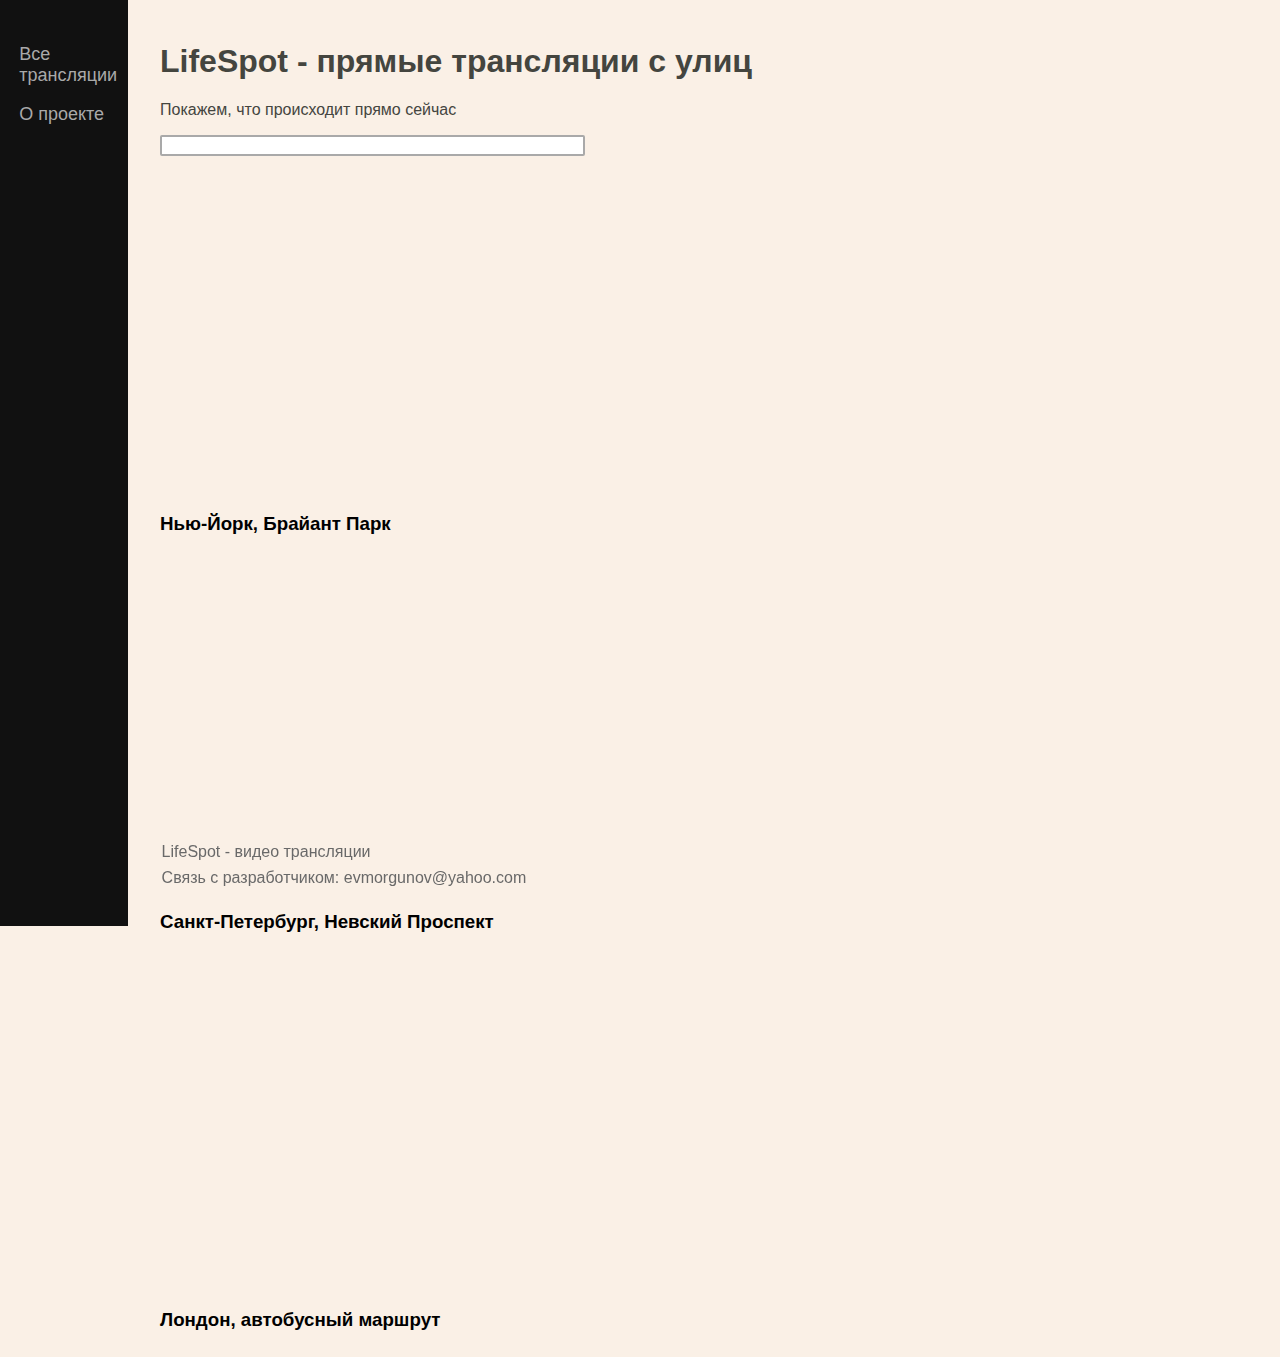
==== LifeSpot/Views/index.html @ c6f5a146 "Добавьте файлы проекта." ====
﻿<!DOCTYPE html>
<html lang="en">
    <head>
        <meta charset="UTF-8">
        <title>LifeSpot</title>
        <!--Подключение стилей по отностиельному пути из внешнего файла-->
        <link href="../Static/CSS/index.css" rel="stylesheet" type="text/css">
    </head>
    
    <!--Хедер страницы находится над тегом body-->
    <header id="header-index">
        <!--Заголовок страницы-->
        <h1>LifeSpot - прямые трансляции с улиц</h1>
        <!--Параграф-->
        <p>Покажем, что происходит прямо сейчас</p>
        
        <input type="text"   size=50%>
    </header>
    
    <!--Сайд-бар страницы (пока все ссылки ведут на главную)-->
    <aside id="sidebar">
        <div class="navbar">
            <a href="/"><p>Все трансляции</p></a>
            <a href="/"><p>О проекте</p></a>
        </div>
    </aside>
    
    <body>
        <div class="bordered">
            <div class="video-container">
                <iframe width="560" height="315" src="https://www.youtube.com/embed/srlpC5tmhYs" title="YouTube video player" frameborder="0" allow="accelerometer; autoplay; clipboard-write; encrypted-media; gyroscope; picture-in-picture" allowfullscreen></iframe>
                <h3>Нью-Йорк, Брайант Парк</h3>
            </div>
            <div class="video-container">
                <iframe width="560" height="315" src="https://www.youtube.com/embed/wCcMcaiRbhM" title="YouTube video player" frameborder="0" allow="accelerometer; autoplay; clipboard-write; encrypted-media; gyroscope; picture-in-picture" allowfullscreen></iframe>
                <h3>Санкт-Петербург, Невский Проспект</h3>
            </div>
            <div class="video-container">
                <iframe width="560" height="315" src="https://www.youtube.com/embed/muVgPUnU7qA" title="YouTube video player" frameborder="0" allow="accelerometer; autoplay; clipboard-write; encrypted-media; gyroscope; picture-in-picture" allowfullscreen></iframe>
                <h3>Лондон, автобусный маршрут</h3>
            </div>
        </div>
    </body>
    
    <!--Футер страницы находится под основной частью (body)-->
    <footer>
        <p>LifeSpot - видео трансляции</p>
        <p>Связь с разработчиком: evmorgunov@yahoo.com</p>
    </footer>
</html>
---- LifeSpot/Static/CSS/index.css ----
﻿/* Комбинированный селектор - применяется ко всем элементам */
header,footer,aside,body,.navbar,.video-container{
    font-family: "Helvetica 65 Medium", sans-serif;
}

header,footer,body,.video-container{
    background-color: linen;
}

/* Компоненты iframe со встроенным видео */
.video-container{
    display: inline-block;
    margin-top: 0.5em;
    padding-left: 1%;
    padding-top: 1%;
}

/* Стили панели навигации */
.navbar p{
    color: darkgray;
    padding-left: 15%;
}

/* Стили панели навигации при наведении мышью */
.navbar p:hover{
    color: aliceblue;
}

/* Глобальные стили для хедеров на всём сайте */
header{
    color: black;
    padding-left: 1%;
    padding-top: 1.2%;
}
/* Стиль хедера для главной страницы имеет приоритет, 
так как используется селектор по идентификатору */
#header-index{
    color: #44453f;
}

/* Стили футера */
footer {
    position: absolute;
    bottom: 0;
    font-size: medium;
    color: dimgrey;
    line-height: 66%;
    padding-left: 1%; 
}

aside{
    height: 100%; /* Высота в полный размер. Этот параметр можно убрать, если вы хотите выставлять высоту автоматически */
    width: 10%;
    position: absolute; /* Фиксированная позиция сайд-бара. Так он будет оставаться на месте при скроллинге */
    z-index: 1; 
    top: 0; /* Сайдбар будет в самой верхней части страницы */
    left: 0;
    background-color: #111; /* Черный цвет фона (задан в виде кода) */
    overflow-x: hidden; /* Отключаем горизонтальную прокрутку */
    padding-top: 2%;
    font-size: large;
}

body{
    padding-left: 11%;
}

a{
    text-decoration: none;
}

input {
    border: 2px solid darkgrey;
    border-radius: 2px;
    outline: none;
}

input:focus {
    border: 2px solid dimgrey;
}
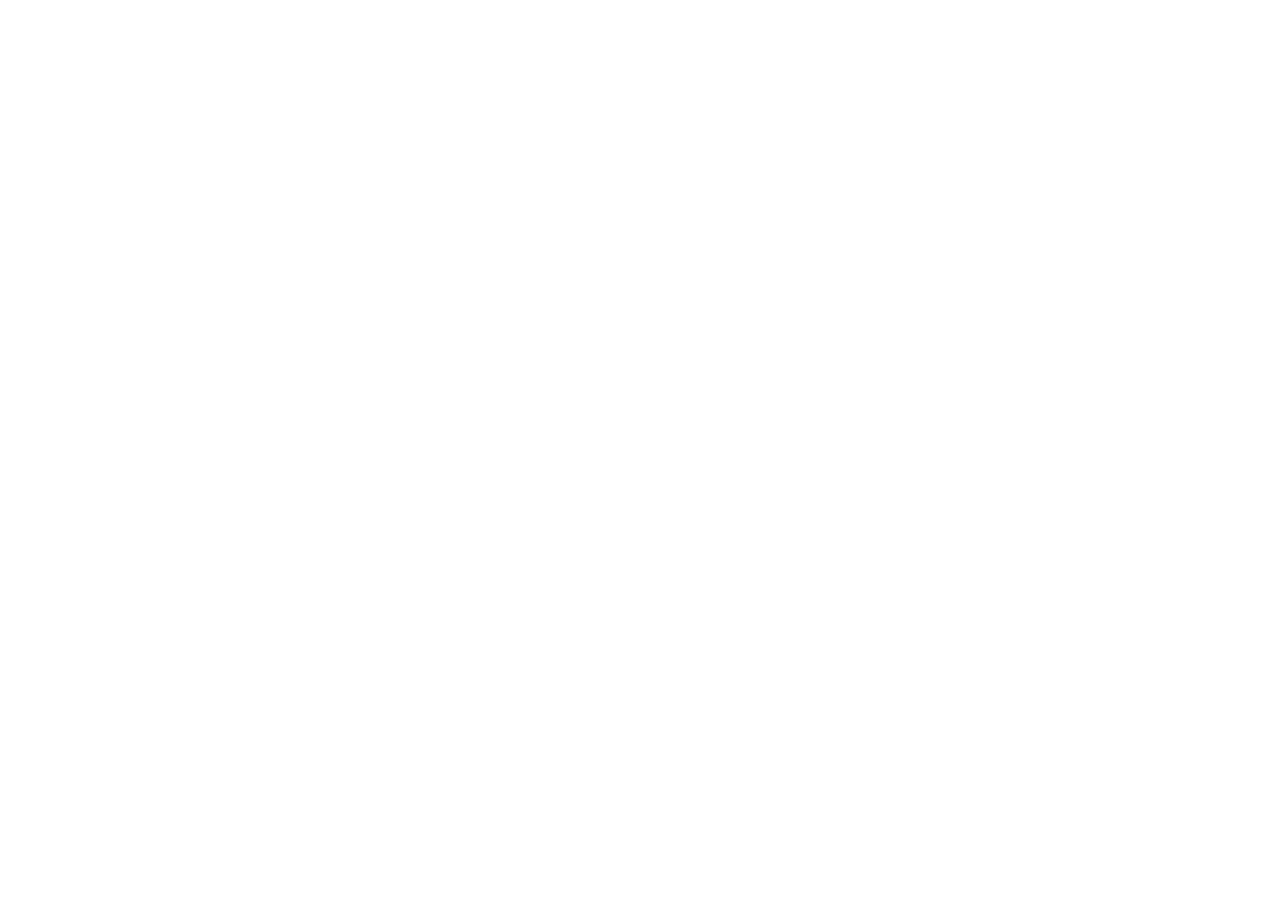
==== commit 99e9acc6: "add sidebar. footer and testing" ====
--- a/LifeSpot/Views/index.html
+++ b/LifeSpot/Views/index.html
@@ -1,50 +1,62 @@
 ﻿<!DOCTYPE html>
 <html lang="en">
-    <head>
-        <meta charset="UTF-8">
-        <title>LifeSpot</title>
-        <!--Подключение стилей по отностиельному пути из внешнего файла-->
-        <link href="../Static/CSS/index.css" rel="stylesheet" type="text/css">
-    </head>
-    
-    <!--Хедер страницы находится над тегом body-->
-    <header id="header-index">
-        <!--Заголовок страницы-->
-        <h1>LifeSpot - прямые трансляции с улиц</h1>
-        <!--Параграф-->
-        <p>Покажем, что происходит прямо сейчас</p>
-        
-        <input type="text"   size=50%>
-    </header>
-    
-    <!--Сайд-бар страницы (пока все ссылки ведут на главную)-->
-    <aside id="sidebar">
-        <div class="navbar">
-            <a href="/"><p>Все трансляции</p></a>
-            <a href="/"><p>О проекте</p></a>
+<head>
+    <meta charset="UTF-8">
+    <title>LifeSpot</title>
+    <!--Подключение стилей по отностиельному пути из внешнего файла-->
+    <link href="../Static/CSS/index.css" rel="stylesheet" type="text/css">
+    <script>
+        let yers = prompt("Сколько вам лет?", "")
+
+        if (yers >= 18) {
+            
+            alert("Приветствуем на LifeSpot! " + new Date().toLocaleString());
+        }
+        else {
+            alert("Наш сайт только для посещения совершеннолетними!")
+            window.location.href = "http://www.google.com"
+        }
+    </script>
+</head>
+
+<!--Хедер страницы находится над тегом body-->
+<header id="header-index">
+    <!--Заголовок страницы-->
+    <h1>LifeSpot - прямые трансляции с улиц</h1>
+    <!--Параграф-->
+    <p>Покажем, что происходит прямо сейчас</p>
+
+    <input type="text" size=50%>
+</header>
+
+<!--Сайд-бар страницы (пока все ссылки ведут на главную)-->
+<aside id="sidebar">
+    <div class="navbar">
+        <a href="/"><p>Все трансляции</p></a>
+        <a href="/"><p>О проекте</p></a>
+    </div>
+</aside>
+
+<body>
+    <div class="bordered">
+        <div class="video-container">
+            <iframe width="560" height="315" src="https://www.youtube.com/embed/srlpC5tmhYs" title="YouTube video player" frameborder="0" allow="accelerometer; autoplay; clipboard-write; encrypted-media; gyroscope; picture-in-picture" allowfullscreen></iframe>
+            <h3>Нью-Йорк, Брайант Парк</h3>
         </div>
-    </aside>
-    
-    <body>
-        <div class="bordered">
-            <div class="video-container">
-                <iframe width="560" height="315" src="https://www.youtube.com/embed/srlpC5tmhYs" title="YouTube video player" frameborder="0" allow="accelerometer; autoplay; clipboard-write; encrypted-media; gyroscope; picture-in-picture" allowfullscreen></iframe>
-                <h3>Нью-Йорк, Брайант Парк</h3>
-            </div>
-            <div class="video-container">
-                <iframe width="560" height="315" src="https://www.youtube.com/embed/wCcMcaiRbhM" title="YouTube video player" frameborder="0" allow="accelerometer; autoplay; clipboard-write; encrypted-media; gyroscope; picture-in-picture" allowfullscreen></iframe>
-                <h3>Санкт-Петербург, Невский Проспект</h3>
-            </div>
-            <div class="video-container">
-                <iframe width="560" height="315" src="https://www.youtube.com/embed/muVgPUnU7qA" title="YouTube video player" frameborder="0" allow="accelerometer; autoplay; clipboard-write; encrypted-media; gyroscope; picture-in-picture" allowfullscreen></iframe>
-                <h3>Лондон, автобусный маршрут</h3>
-            </div>
+        <div class="video-container">
+            <iframe width="560" height="315" src="https://www.youtube.com/embed/wCcMcaiRbhM" title="YouTube video player" frameborder="0" allow="accelerometer; autoplay; clipboard-write; encrypted-media; gyroscope; picture-in-picture" allowfullscreen></iframe>
+            <h3>Санкт-Петербург, Невский Проспект</h3>
         </div>
-    </body>
-    
-    <!--Футер страницы находится под основной частью (body)-->
-    <footer>
-        <p>LifeSpot - видео трансляции</p>
-        <p>Связь с разработчиком: evmorgunov@yahoo.com</p>
-    </footer>
+        <div class="video-container">
+            <iframe width="560" height="315" src="https://www.youtube.com/embed/muVgPUnU7qA" title="YouTube video player" frameborder="0" allow="accelerometer; autoplay; clipboard-write; encrypted-media; gyroscope; picture-in-picture" allowfullscreen></iframe>
+            <h3>Лондон, автобусный маршрут</h3>
+        </div>
+    </div>
+</body>
+
+<!--Футер страницы находится под основной частью (body)-->
+<footer>
+    <p>LifeSpot - видео трансляции</p>
+    <p>Связь с разработчиком: evmorgunov@yahoo.com</p>
+</footer>
 </html>
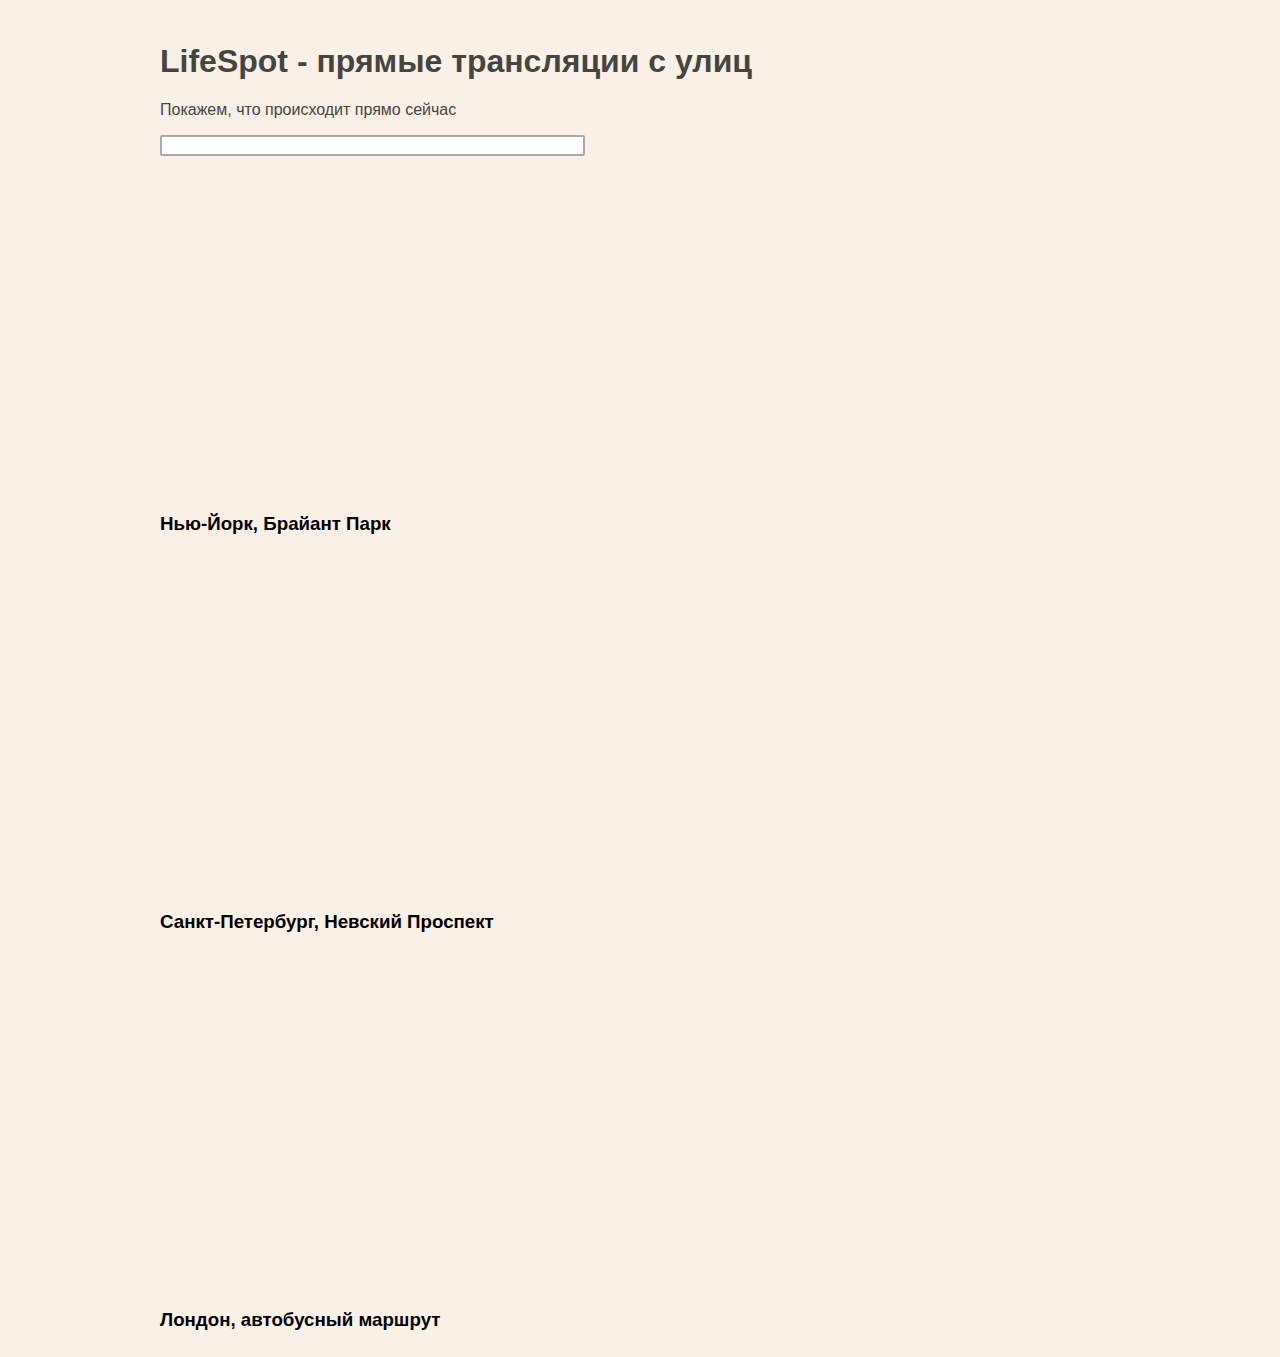
==== commit 7d05b61a: "add sotialNetwork()" ====
--- a/LifeSpot/Views/index.html
+++ b/LifeSpot/Views/index.html
@@ -3,60 +3,63 @@
 <head>
     <meta charset="UTF-8">
     <title>LifeSpot</title>
-    <!--Подключение стилей по отностиельному пути из внешнего файла-->
     <link href="../Static/CSS/index.css" rel="stylesheet" type="text/css">
+
+    <!-- Внешний скрипт с функциями -->
+    <script type="text/javascript" src="../Static/JS/index.js"></script>
+
+    <!-- Внутренний скрипт с вызовами функций -->
     <script>
-        let yers = prompt("Сколько вам лет?", "")
+        // Проверка на возраст
+        checkAge();
 
-        if (yers >= 18) {
-            
-            alert("Приветствуем на LifeSpot! " + new Date().toLocaleString());
-        }
-        else {
-            alert("Наш сайт только для посещения совершеннолетними!")
-            window.location.href = "http://www.google.com"
+        // сохранение сессии
+        handleSession()
+
+        // вывод данных сессии в консоль
+        sessionLog();
+
+        // вызов функции с просьбой подписаться на социальные сети
+        sotialNetwork();
+
+        // функция для получения пользовательского ввода
+        const inputParseFunction = function () {
+            return document.getElementsByTagName('input')[0].value.toLowerCase();
         }
     </script>
+
 </head>
 
-<!--Хедер страницы находится над тегом body-->
 <header id="header-index">
-    <!--Заголовок страницы-->
     <h1>LifeSpot - прямые трансляции с улиц</h1>
-    <!--Параграф-->
     <p>Покажем, что происходит прямо сейчас</p>
-
-    <input type="text" size=50%>
+    <input type="text" oninput="
+    // Вызов (функция в аргумент передаётся без круглых скобок)
+    filterContent( inputParseFunction )
+    " size=50%>
 </header>
-
-<!--Сайд-бар страницы (пока все ссылки ведут на главную)-->
-<aside id="sidebar">
-    <div class="navbar">
-        <a href="/"><p>Все трансляции</p></a>
-        <a href="/"><p>О проекте</p></a>
-    </div>
-</aside>
+    <!--Сайд-бар страницы (пока все ссылки ведут на главную)-->
+    <!--SIDEBAR-->
+</header>
 
 <body>
     <div class="bordered">
         <div class="video-container">
             <iframe width="560" height="315" src="https://www.youtube.com/embed/srlpC5tmhYs" title="YouTube video player" frameborder="0" allow="accelerometer; autoplay; clipboard-write; encrypted-media; gyroscope; picture-in-picture" allowfullscreen></iframe>
-            <h3>Нью-Йорк, Брайант Парк</h3>
+            <h3 class="video-title">Нью-Йорк, Брайант Парк</h3>
         </div>
         <div class="video-container">
             <iframe width="560" height="315" src="https://www.youtube.com/embed/wCcMcaiRbhM" title="YouTube video player" frameborder="0" allow="accelerometer; autoplay; clipboard-write; encrypted-media; gyroscope; picture-in-picture" allowfullscreen></iframe>
-            <h3>Санкт-Петербург, Невский Проспект</h3>
+            <h3 class="video-title">Санкт-Петербург, Невский Проспект</h3>
         </div>
         <div class="video-container">
             <iframe width="560" height="315" src="https://www.youtube.com/embed/muVgPUnU7qA" title="YouTube video player" frameborder="0" allow="accelerometer; autoplay; clipboard-write; encrypted-media; gyroscope; picture-in-picture" allowfullscreen></iframe>
-            <h3>Лондон, автобусный маршрут</h3>
+            <h3 class="video-title">Лондон, автобусный маршрут</h3>
         </div>
     </div>
 </body>
 
 <!--Футер страницы находится под основной частью (body)-->
-<footer>
-    <p>LifeSpot - видео трансляции</p>
-    <p>Связь с разработчиком: evmorgunov@yahoo.com</p>
-</footer>
+<!--FOOTER-->
+
 </html>
